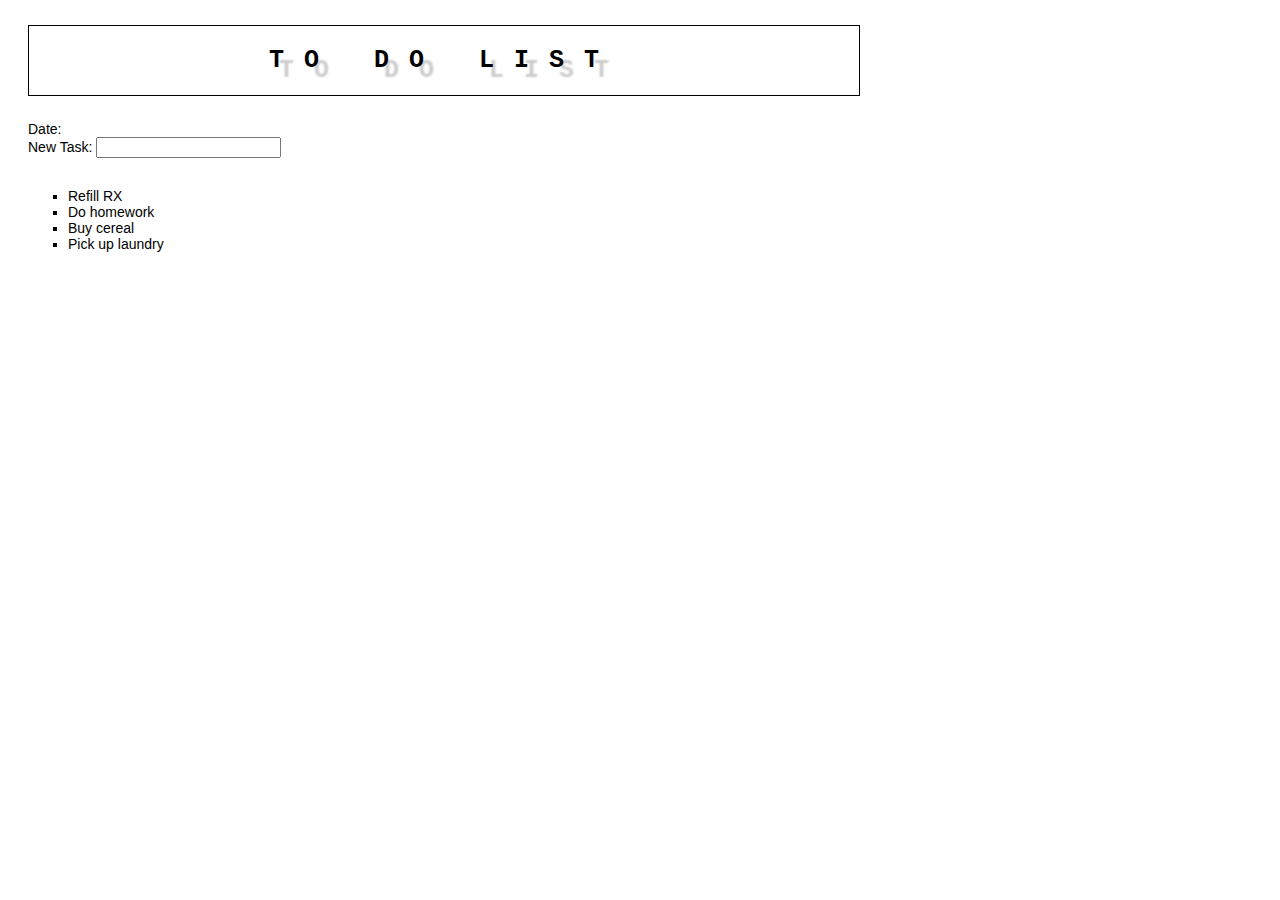
==== index.html @ 4d1ff7b0 "inital commit" ====
<!doctype html>
<html lang="en">
<head>
	<meta charset="UTF-8">
	<meta http-equiv="X-UA-Compatible" content="IE=edge,chrome=1">
	<meta name="viewport" content="width=device-width, initial-scale=1.0">
	<title>ToDo</title>
	<meta http-equiv="Content-Type" content="text/html; charset=utf-8"/>
	<meta name="author" content="The Chopping Block, Inc." />
	<meta name="geo.country" content="US" />
	<meta name="dc.language" content="en" />
	<meta name="description" content="" />
	<meta name="keywords" content="" />

	<link rel="stylesheet" href="styles.css" type="text/css" media="screen" charset="utf-8" />
	
	<style type="text/css" media="screen">		
		/*local styles if any (quick tests and local only overrides)*/
		
		.completed{
			text-decoration: line-through;
		}
		
		h3{
			border: 1px solid black;
			text-align: center;
			padding: 20px;
			font-family:Courier,Serif;
			font: 1.5em;
			font-size:25px;
			text-shadow: #CCCCCC 10px 10px 2px;
			letter-spacing: 20px;
		}
		
		body{
			background-color:#FFFFFF;
			background-image:url('http://placekitten.com/400/1200');/*Replace with cool background image*/
			background-repeat:no-repeat;
			background-position:right top;
			margin-right:400px;
			}
			
		
		
		.left
		{
		margin:20px;
		font-family:Arial,Trebuchet,Sans-serif;
		font-size:14px;
		text-align: left;
		
		}

		ul.a {
			list-style: square;
			padding: 10px;
			margin: 10px;
			
			
		}
		
		
	</style>
</head>
<body>

	<div class="left">
		<h3>TO DO LIST</h3>
		<div>
				Date: <!-- today's date -->
		<br>	New Task:
				<input type="text" name="task_entry" value="" id="task_entry">
</div>


	<div class="left">
			<ul class="a">   
				<li>Refill RX</li>
				<li>Do homework</li>
				<li>Buy cereal</li>
				<li>Pick up laundry</li>										         
			</ul>                 
	 	</div>
		
		
	</div>
	<script type="text/javascript" charset="utf-8">


		// var entry_field = document.getElementById("task_entry");
		var entry_field = document.querySelector("#task_entry");	
		
		
		document.addEventListener("keyup", function(e){ 
				if(e.keyCode == 13){
					console.log("Enter Key pressed");
					console.log(entry_field.value);
					//We'll add the new task to the list in here
					//But not now
				}
			
			 }, false);

		function complete(e){
			e.target.classList.toggle("completed");
		}

		//This is a list (an array)
		var taskList = document.querySelectorAll("li");
		//When we want to do something to each item in the list, we use a for loop
		//First piece is the counter
		//Second piece is the condition
		//Third piece is the iterator
		for (var i=0; i < taskList.length; i++) {
			//This is accessing a specific element in that list

			taskList[i].addEventListener("click", complete, false);
			
			// taskList[i].addEventListener("click", function(e){ e.target.classList.toggle("completed"); }, false);			
		};

		
	</script>
</body>
</html>
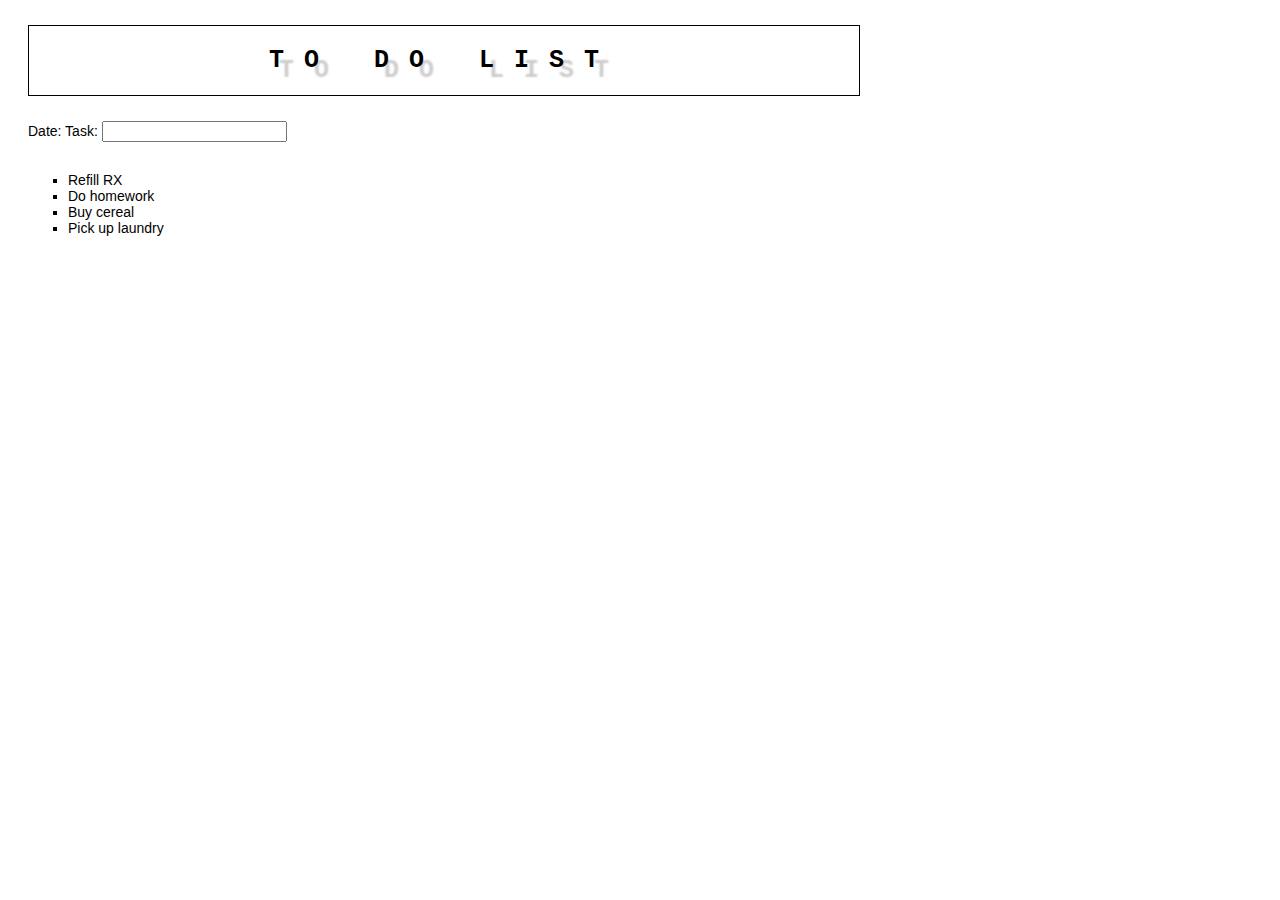
==== commit 921ee5db: "unspecified change to index" ====
--- a/index.html
+++ b/index.html
@@ -68,7 +68,7 @@
 		<h3>TO DO LIST</h3>
 		<div>
 				Date: <!-- today's date -->
-		<br>	New Task:
+Task:
 				<input type="text" name="task_entry" value="" id="task_entry">
 </div>
 
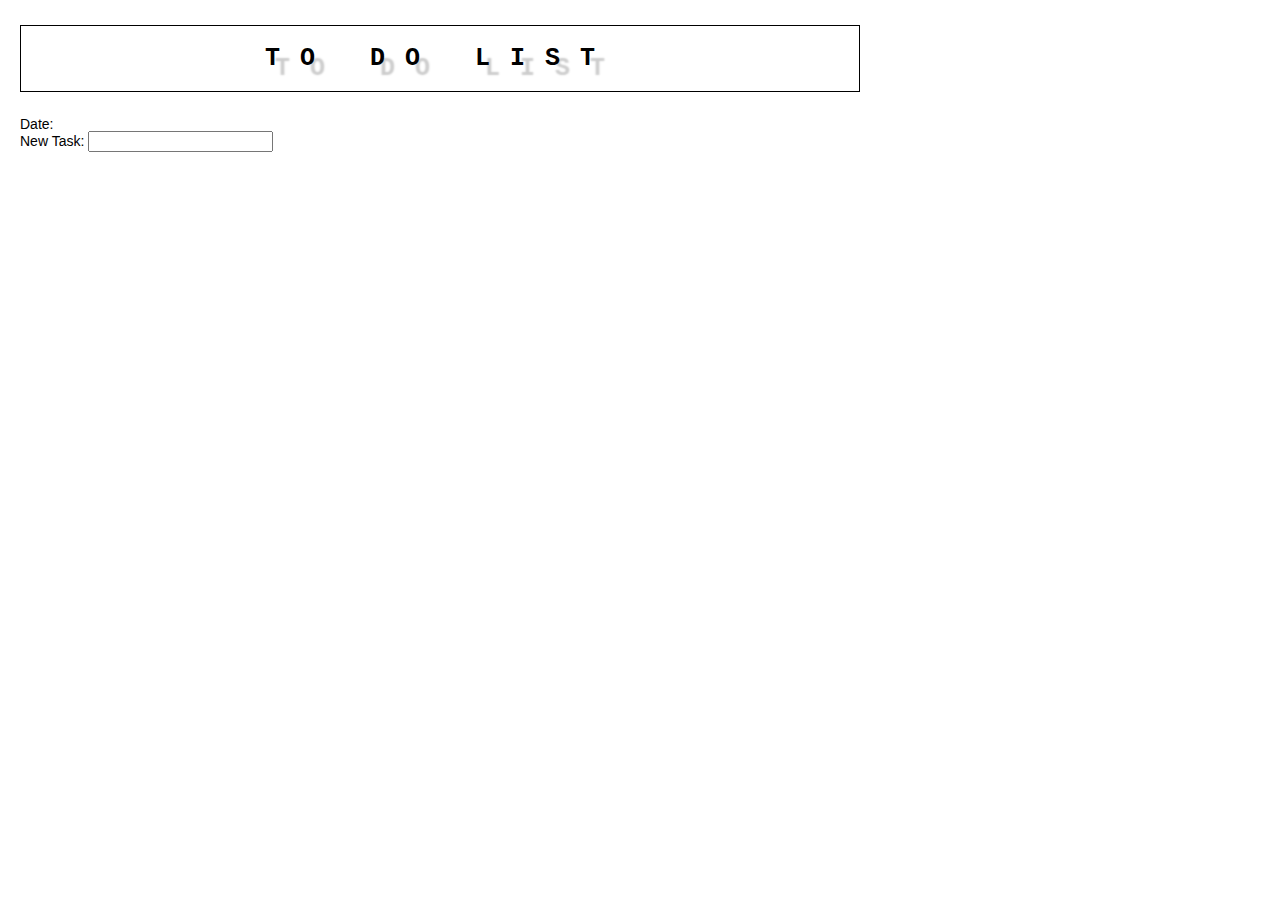
==== commit 17ab156c: "updated with json database and renamed some files" ====
--- a/index.html
+++ b/index.html
@@ -1,125 +1,142 @@
-<!doctype html>
+<!DOCTYPE html>
 <html lang="en">
 <head>
-	<meta charset="UTF-8">
-	<meta http-equiv="X-UA-Compatible" content="IE=edge,chrome=1">
-	<meta name="viewport" content="width=device-width, initial-scale=1.0">
-	<title>ToDo</title>
-	<meta http-equiv="Content-Type" content="text/html; charset=utf-8"/>
-	<meta name="author" content="The Chopping Block, Inc." />
-	<meta name="geo.country" content="US" />
-	<meta name="dc.language" content="en" />
-	<meta name="description" content="" />
-	<meta name="keywords" content="" />
 
-	<link rel="stylesheet" href="styles.css" type="text/css" media="screen" charset="utf-8" />
-	
-	<style type="text/css" media="screen">		
-		/*local styles if any (quick tests and local only overrides)*/
-		
-		.completed{
-			text-decoration: line-through;
-		}
-		
-		h3{
-			border: 1px solid black;
-			text-align: center;
-			padding: 20px;
-			font-family:Courier,Serif;
-			font: 1.5em;
-			font-size:25px;
-			text-shadow: #CCCCCC 10px 10px 2px;
-			letter-spacing: 20px;
-		}
-		
-		body{
-			background-color:#FFFFFF;
-			background-image:url('http://placekitten.com/400/1200');/*Replace with cool background image*/
-			background-repeat:no-repeat;
-			background-position:right top;
-			margin-right:400px;
-			}
-			
-		
-		
-		.left
-		{
-		margin:20px;
-		font-family:Arial,Trebuchet,Sans-serif;
-		font-size:14px;
-		text-align: left;
-		
+  <meta charset="UTF-8">
+
+  <meta http-equiv="X-UA-Compatible" content="IE=edge,chrome=1">
+
+  <meta name="viewport" content="width=device-width, initial-scale=1.0">
+  <title>ToDo</title>
+
+
+  <meta http-equiv="Content-Type" content="text/html; charset=utf-8">
+
+  <meta name="author" content="The Chopping Block, Inc.">
+
+  <meta name="geo.country" content="US">
+
+  <meta name="dc.language" content="en">
+
+  <meta name="description" content="">
+
+  <meta name="keywords" content="">
+
+  <link rel="stylesheet" href="styles.css" type="text/css" media="screen" charset="utf-8">
+
+  <style type="text/css" media="screen">	/*local styles if any (quick tests and local only overrides)*/
+.completed{
+text-decoration: line-through;
+}
+h3{
+border: 1px solid black;
+text-align: center;
+padding: 20px;
+font-family:Courier,Serif;
+font: 1.5em;
+font-size:25px;
+text-shadow: #CCCCCC 10px 10px 2px;
+letter-spacing: 20px;
+}
+body{
+background-color:#FFFFFF;
+background-image:url('http://placekitten.com/400/1200');/*Replace with cool background image*/
+background-repeat:no-repeat;
+background-position:right top;
+margin-right:400px;
+}
+.left
+{
+margin:20px;
+font-family:Arial,Trebuchet,Sans-serif;
+font-size:14px;
+text-align: left;
+}
+ul.a {
+list-style: square;
+padding: 10px;
+margin: 10px;
+}
+  </style>
+</head>
+
+
+<body>
+
+<div class="left">
+<h3>TO DO LIST</h3>
+
+<div> Date:<!-- today's date --> <br>
+
+New Task: <input name="task_entry" value="" id="task_entry" type="text">
+</div>
+
+<div class="left">
+<ul class="a">
+
+</ul>
+
+</div>
+
+</div>
+
+<script src="http://ajax.googleapis.com/ajax/libs/jquery/1.8.2/jquery.min.js"></script>
+<script type="text/javascript" charset="utf-8">
+
+		var entry_field = $('#task_entry'); var taskList = $("li");
+		var options = {
+			username: "margoth"
 		}
 
-		ul.a {
-			list-style: square;
-			padding: 10px;
-			margin: 10px;
-			
-			
-		}
-		
-		
-	</style>
-</head>
-<body>
-
-	<div class="left">
-		<h3>TO DO LIST</h3>
-		<div>
-				Date: <!-- today's date -->
-Task:
-				<input type="text" name="task_entry" value="" id="task_entry">
-</div>
-
-
-	<div class="left">
-			<ul class="a">   
-				<li>Refill RX</li>
-				<li>Do homework</li>
-				<li>Buy cereal</li>
-				<li>Pick up laundry</li>										         
-			</ul>                 
-	 	</div>
-		
-		
-	</div>
-	<script type="text/javascript" charset="utf-8">
-
-
-		// var entry_field = document.getElementById("task_entry");
-		var entry_field = document.querySelector("#task_entry");	
-		
-		
-		document.addEventListener("keyup", function(e){ 
-				if(e.keyCode == 13){
-					console.log("Enter Key pressed");
-					console.log(entry_field.value);
-					//We'll add the new task to the list in here
-					//But not now
-				}
-			
-			 }, false);
-
 		function complete(e){
-			e.target.classList.toggle("completed");
-		}
-
-		//This is a list (an array)
-		var taskList = document.querySelectorAll("li");
-		//When we want to do something to each item in the list, we use a for loop
-		//First piece is the counter
-		//Second piece is the condition
-		//Third piece is the iterator
-		for (var i=0; i < taskList.length; i++) {
-			//This is accessing a specific element in that list
-
-			taskList[i].addEventListener("click", complete, false);
-			
-			// taskList[i].addEventListener("click", function(e){ e.target.classList.toggle("completed"); }, false);			
+			$(this).toggleClass("completed");
+			var numberid = $(this).attr("data-id");
+			//posts 'complete' status to api item using numberid
+			$.ajax({
+				url: "http://sva.designedbyscience.com/task/" + numberid,
+				type: "POST",
+				data: options
+			}).done(function(data){
+				console.log(data)
+			});
 		};
 
+		taskList.click(complete)
+
+		$(document).keyup(function(e){ if(e.keyCode == 13){
+			console.log("Enter Key pressed");
+			console.log(entry_field.val());
+			var new_li = $("<li></li>").text(entry_field.val()).appendTo($('.a')).click(complete);
+			$.ajax({
+				url: "http://sva.designedbyscience.com/task?task=" + entry_field.val(),
+				type: "POST",
+				data: options
+				
+			}).done(function(data){
+				console.log(data);
+			});
+		};
+		});
+
 		
-	</script>
+		$.ajax({ 
+			url: "http://sva.designedbyscience.com/tasks",
+			type: "GET",
+			data: options 
+		}).done(function(data){
+			var formatted_data = $.parseJSON(data);
+			console.log(formatted_data);
+			for (var i=0; i < formatted_data.length; i++) {
+				var new_li = $("<li></li>").text(formatted_data[i].task_text).appendTo($(".a"));
+				new_li.attr("data-id", formatted_data[i].id);
+				if(formatted_data[i].completed){
+					new_li.addClass("completed");
+				};
+				
+				new_li.click(complete);
+			};
+		});
+
+</script>
 </body>
 </html>
--- a/styles.css
+++ b/styles.css
@@ -0,0 +1,56 @@
+/* 
+ * styles.css
+ *
+ * @author: Chopping Block (choppinblock.com)
+ *
+ */
+/* http://meyerweb.com/eric/tools/css/reset/ 
+   v2.0 | 20110126
+   License: none (public domain)
+*/
+
+html, body, div, span, applet, object, iframe,
+h1, h2, h4, h5, h6, p, blockquote, pre,
+a, abbr, acronym, address, big, cite, code,
+del, dfn, em, img, ins, kbd, q, s, samp,
+small, strike, strong, sub, sup, tt, var,
+b, u, i, center,
+dl, dt, dd, ol, ul, li,
+fieldset, form, label, legend,
+table, caption, tbody, tfoot, thead, tr, th, td,
+article, aside, canvas, details, embed, 
+figure, figcaption, footer, header, hgroup, 
+menu, nav, output, ruby, section, summary,
+time, mark, audio, video {
+	margin: 0;
+	padding: 0;
+	border: 0;
+	font-size: 100%;
+	font: inherit;
+	vertical-align: baseline;
+}
+/* HTML5 display-role reset for older browsers */
+article, aside, details, figcaption, figure, 
+footer, header, hgroup, menu, nav, section {
+	display: block;
+}
+body {
+	line-height: 1;
+}
+ul {
+	list-style: none;
+}
+blockquote, q {
+	quotes: none;
+}
+blockquote:before, blockquote:after,
+q:before, q:after {
+	content: '';
+	content: none;
+}
+table {
+	border-collapse: collapse;
+	border-spacing: 0;
+}
+
+/* Your styles go here */